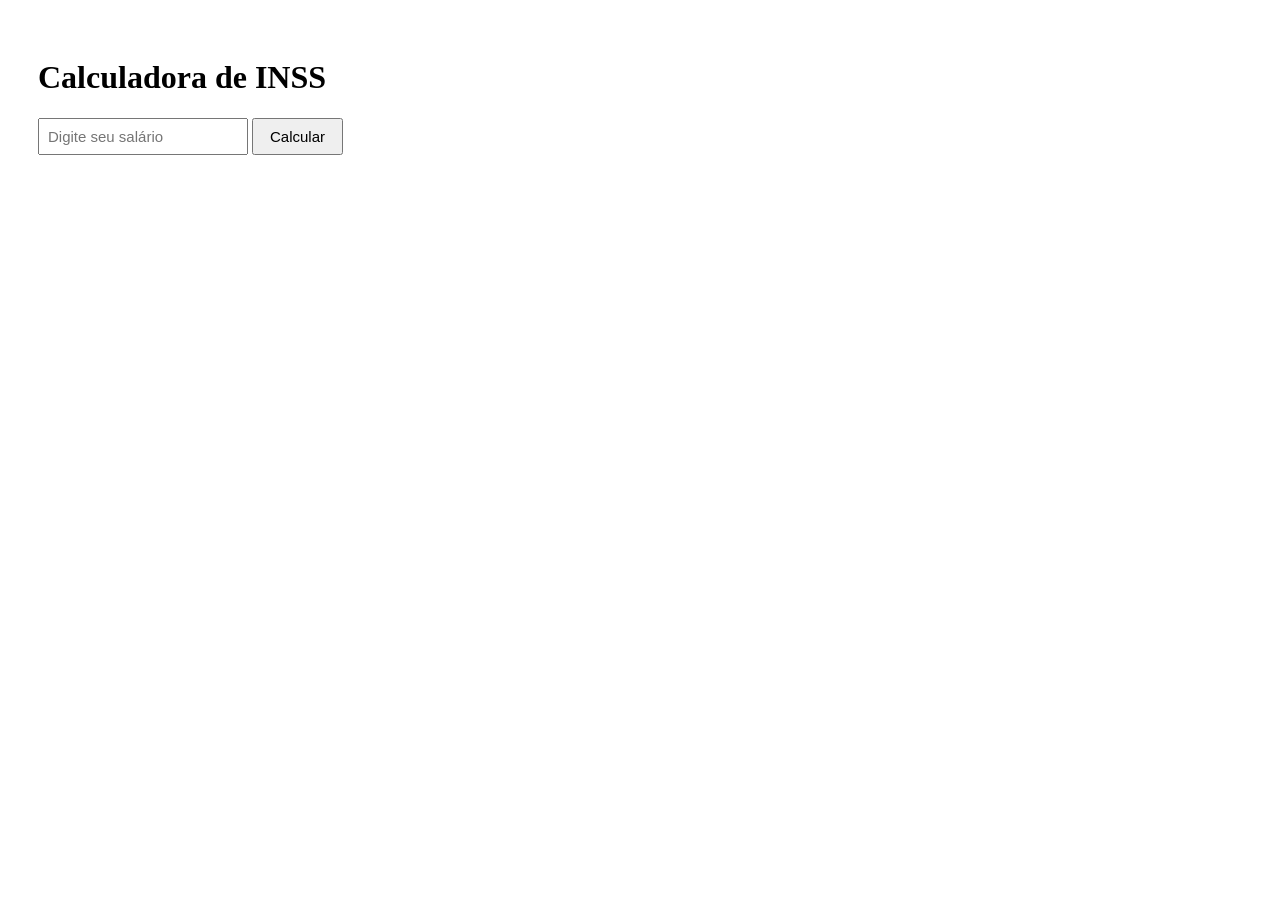
==== index.html @ 340904d7 "Finalizei a atividade" ====
<!DOCTYPE html>
<html lang="pt-BR">

<head>
    <meta charset="UTF-8">
    <title>Calculadora de INSS</title>
    <link rel="stylesheet" href="style.css">
</head>

<body>

    <h1>Calculadora de INSS</h1>

    <input type="number" id="salario" placeholder="Digite seu salário">
    <button onclick="calcular()">Calcular</button>

    <p id="resultado"></p>

    <script src="inss.js"></script>

</body>

</html>
---- style.css ----
body {
    font-family:  "Helvetica Neue" Arial, sans-serif;
    padding: 30px;
}

input {
    padding: 8px;
    font-size: 15px;
}

button {
    padding: 8px 16px;
    font-size: 15px;
    cursor: pointer;
}

p {
    margin-top: 16px;
    font-size: 16px;
}
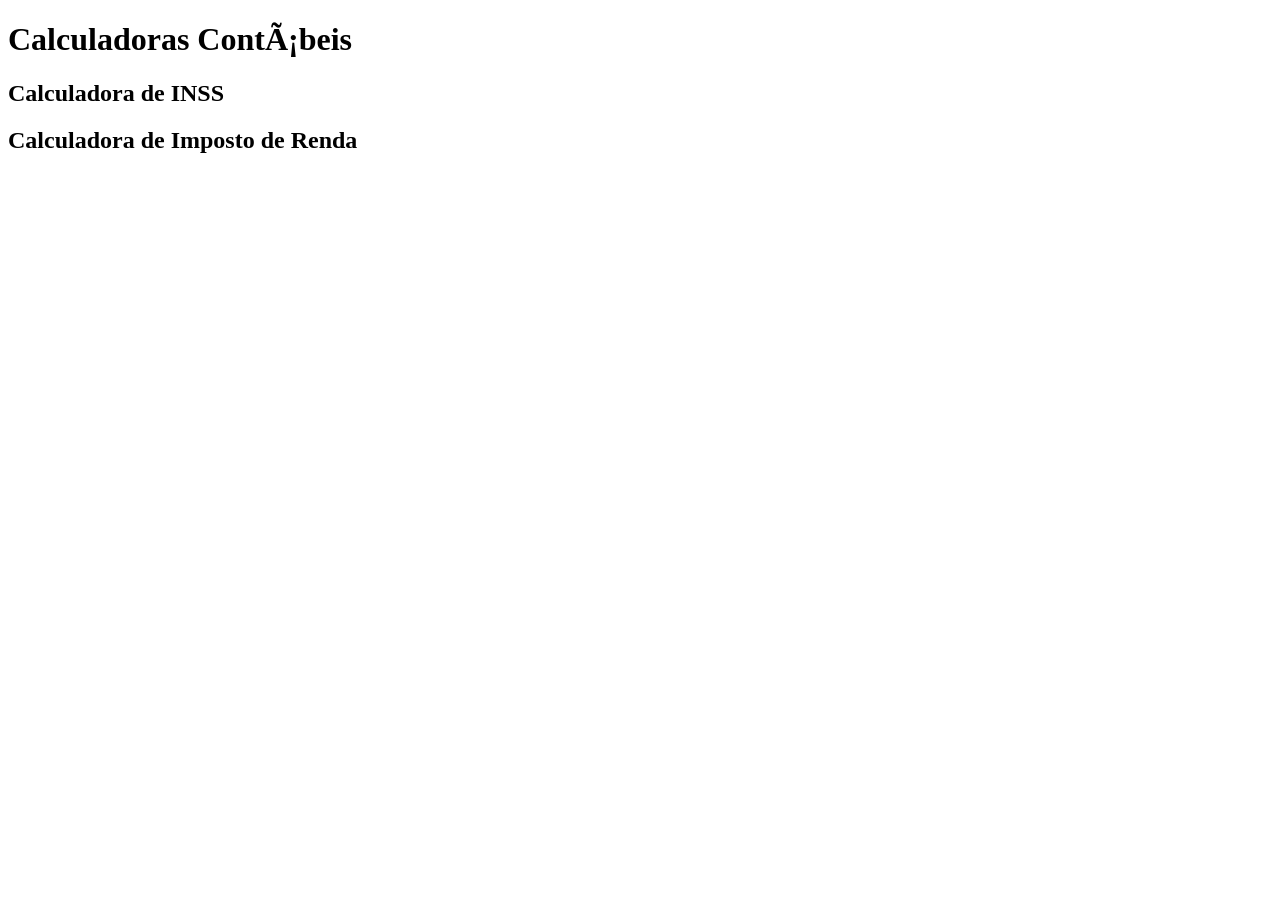
==== commit 18568147: "terminar" ====
--- a/index.html
+++ b/index.html
@@ -1,23 +1,23 @@
 <!DOCTYPE html>
-<html lang="pt-BR">
-
+<html lang="pt-br">
 <head>
+    <link rel="style
     <meta charset="UTF-8">
-    <title>Calculadora de INSS</title>
-    <link rel="stylesheet" href="style.css">
+    <meta name="viewport" content="width=device-width, initial-scale=1.0">
+    <title>Calculadoras Contábeis</title>
 </head>
-
 <body>
-
-    <h1>Calculadora de INSS</h1>
-
-    <input type="number" id="salario" placeholder="Digite seu salário">
-    <button onclick="calcular()">Calcular</button>
-
-    <p id="resultado"></p>
-
-    <script src="inss.js"></script>
-
+     <div class="cantainer">
+        <h1>Calculadoras Contábeis</h1>
+        <div class="container-calculadoras">
+        <div class="calcula-inss">
+            <h2>Calculadora de INSS</h2>
+            </div>
+            <div class="calcula-ir">
+                <h2>Calculadora de Imposto de Renda</h2>
+              </div>
+        </div>
+     </div>
+     
 </body>
-
 </html>
